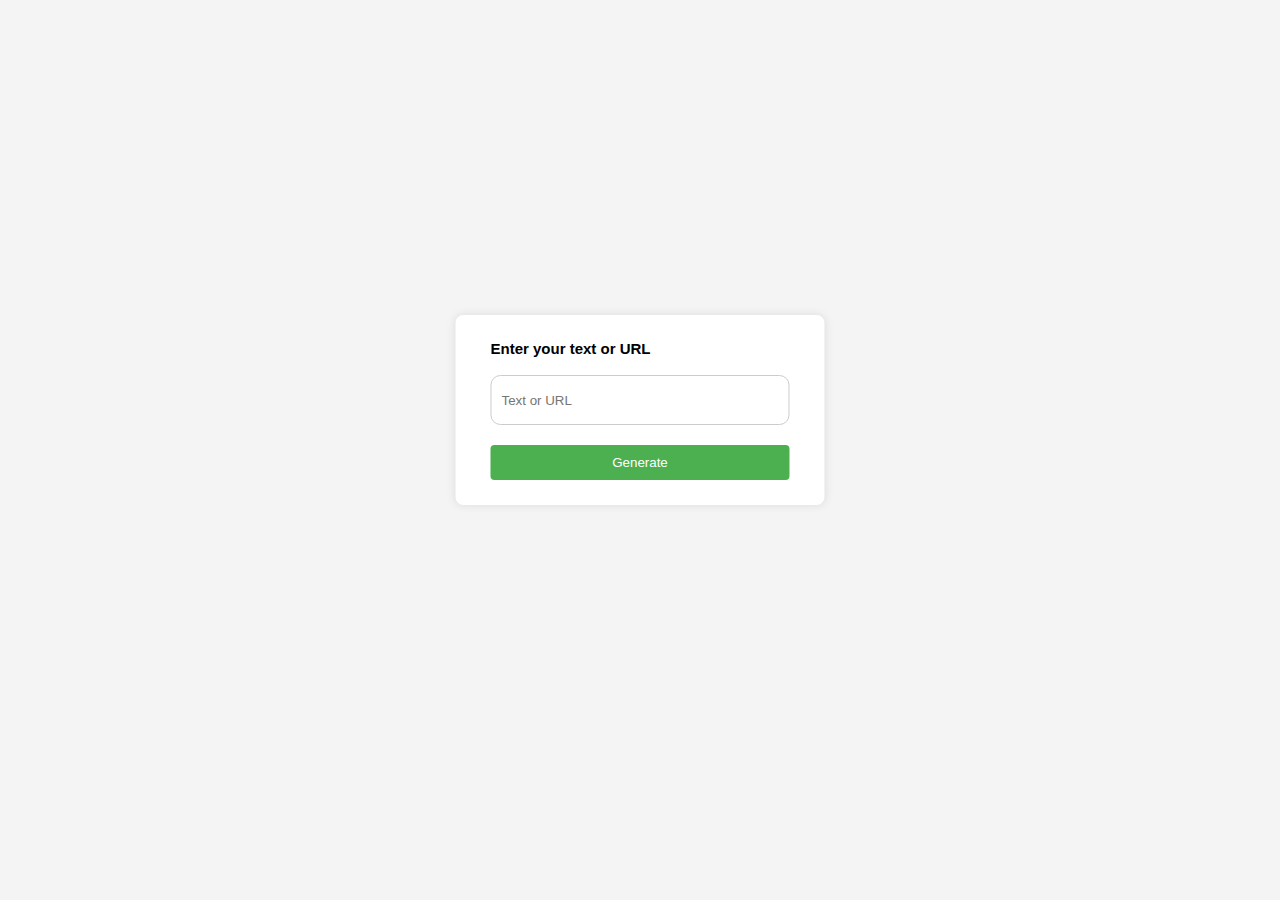
==== Basic QR Code Generator/index.html @ 10cbd03f "Starter Files Added" ====
<!DOCTYPE html>
<html lang="en">
  <head>
    <meta charset="UTF-8" />
    <meta name="viewport" content="width=device-width, initial-scale=1.0" />
    <title>QR Code Generator</title>
    <link rel="stylesheet" href="style.css" />
  </head>
  <body>
    <div class="container">
      <p>Enter your text or URL</p>
      <input type="text" placeholder="Text or URL" />
      <button>Generate</button>
    </div>
  </body>
</html>
---- Basic QR Code Generator/style.css ----
* {
  margin: 0;
  padding: 0;
  font-family: "Poppins", sans-serif;
  box-sizing: border-box;
}

body {
  background-color: #f4f4f4;
}

.container {
  max-width: 400px;
  margin: 50px auto;
  background-color: #fff;
  padding: 25px 35px;
  border-radius: 8px;
  box-shadow: 0 0 10px rgba(0, 0, 0, 0.1);
  position: absolute;
  top: 40%;
  left: 50%;
  transform: translate(-50%, -50%);
}

.container p {
  font-weight: 600;
  font-size: 15px;
  margin-bottom: 8px;
}

.container input {
  width: 100%;
  height: 50px;
  border: 1px solid #ccc;
  outline: 0;
  padding: 10px;
  margin: 10px 0 20px;
  border-radius: 10px;
}

button {
  width: 100%;
  padding: 10px 20px;
  background-color: #4caf50;
  color: #fff;
  border: none;
  border-radius: 4px;
  cursor: pointer;
  font-weight: 500;
}

button:hover {
  background-color: #45a049;
}
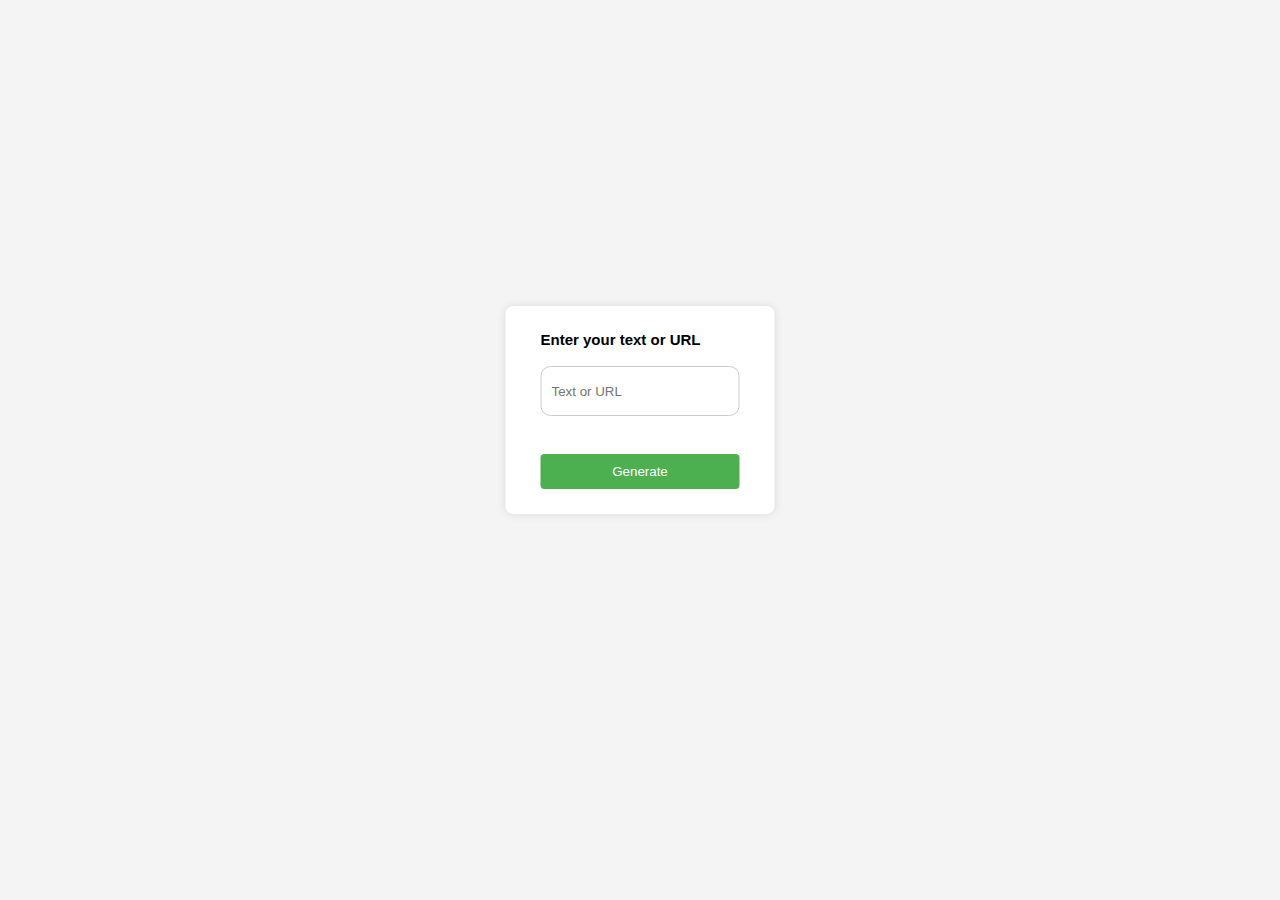
==== commit 05e38213: "Update index.html" ====
--- a/Basic QR Code Generator/index.html
+++ b/Basic QR Code Generator/index.html
@@ -9,8 +9,25 @@
   <body>
     <div class="container">
       <p>Enter your text or URL</p>
-      <input type="text" placeholder="Text or URL" />
-      <button>Generate</button>
+      <input type="text" placeholder="Text or URL" id="qrText" />
+
+      <div id="imgBox">
+        <img src="" id="qrImage" />
+      </div>
+      <button onclick="generateQR()">Generate</button>
     </div>
+
+    <script>
+      let imgBox = document.getElementById("imgBox");
+      let qrImage = document.getElementById("qrImage");
+      let qrText = document.getElementById("qrText");
+
+      function generateQR() {
+        qrImage.src =
+          " https://api.qrserver.com/v1/create-qr-code/?size=150x150&data=" +
+          qrText.value;
+        imgBox.classList.add("show-img");
+      }
+    </script>
   </body>
 </html>
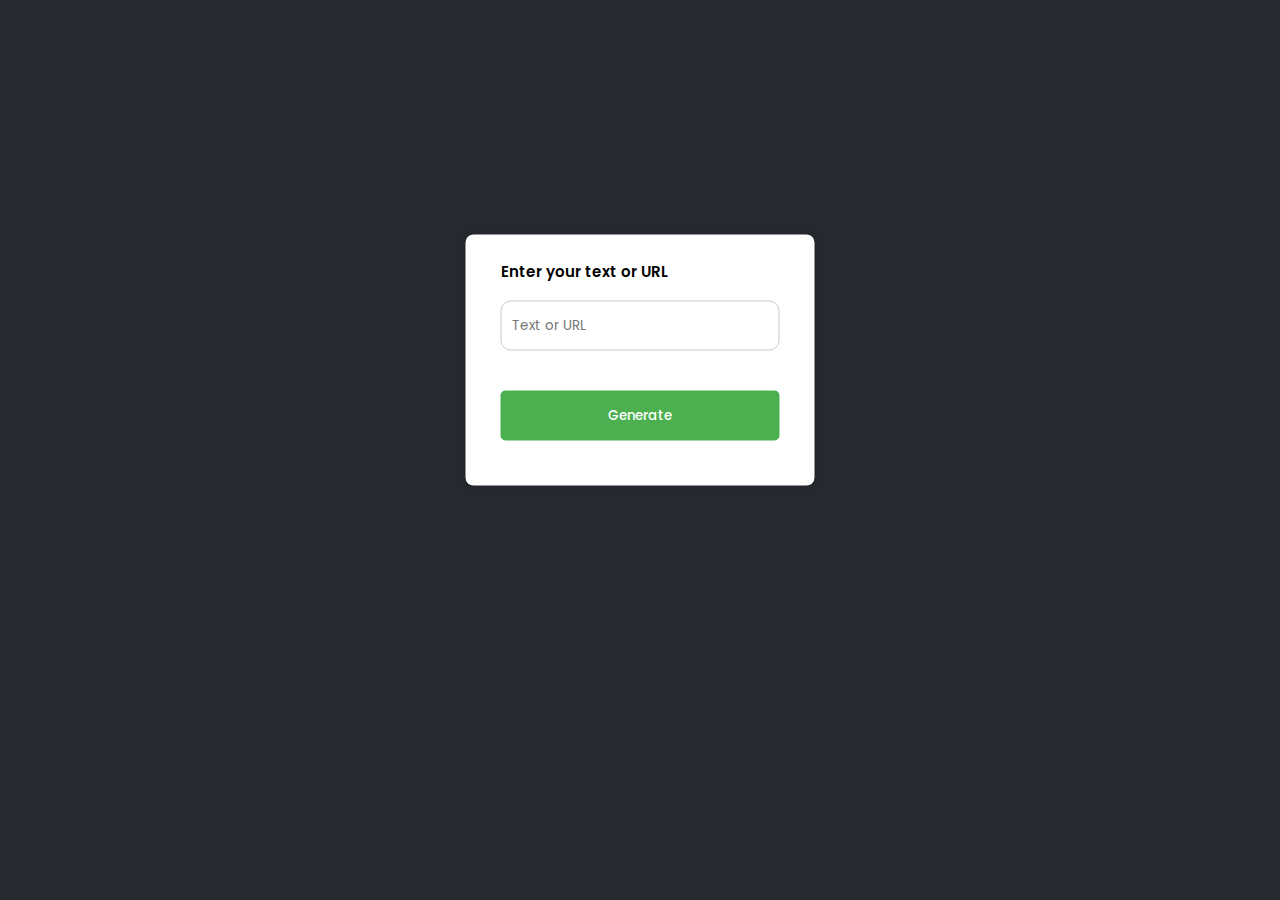
==== commit 0fe0fd85: "Project Done" ====
--- a/Basic QR Code Generator/index.html
+++ b/Basic QR Code Generator/index.html
@@ -12,22 +12,11 @@
       <input type="text" placeholder="Text or URL" id="qrText" />
 
       <div id="imgBox">
-        <img src="" id="qrImage" />
+        <img src="" id="qrImage" alt="QR Code" />
       </div>
       <button onclick="generateQR()">Generate</button>
     </div>
 
-    <script>
-      let imgBox = document.getElementById("imgBox");
-      let qrImage = document.getElementById("qrImage");
-      let qrText = document.getElementById("qrText");
-
-      function generateQR() {
-        qrImage.src =
-          " https://api.qrserver.com/v1/create-qr-code/?size=150x150&data=" +
-          qrText.value;
-        imgBox.classList.add("show-img");
-      }
-    </script>
+    <script src="script.js"></script>
   </body>
 </html>
--- a/Basic QR Code Generator/style.css
+++ b/Basic QR Code Generator/style.css
@@ -1,3 +1,5 @@
+@import url("https://fonts.googleapis.com/css2?family=Poppins:wght@300;400;500;600;700&display=swap");
+
 * {
   margin: 0;
   padding: 0;
@@ -6,12 +8,11 @@
 }
 
 body {
-  background-color: #f4f4f4;
+  background-color: #262a2f;
 }
 
 .container {
   max-width: 400px;
-  margin: 50px auto;
   background-color: #fff;
   padding: 25px 35px;
   border-radius: 8px;
@@ -38,17 +39,60 @@
   border-radius: 10px;
 }
 
-button {
+.container button {
   width: 100%;
-  padding: 10px 20px;
-  background-color: #4caf50;
-  color: #fff;
-  border: none;
-  border-radius: 4px;
+  height: 50px;
+  background: #4caf50;
+  color: white;
+  border: 0;
+  outline: 0;
+  border-radius: 5px;
   cursor: pointer;
+  margin: 20px 0;
   font-weight: 500;
 }
 
 button:hover {
   background-color: #45a049;
 }
+
+#imgBox {
+  width: 200px;
+  border-radius: 5px;
+  max-height: 0;
+  overflow: hidden;
+  transition: max-height 1s;
+}
+
+#imgBox img {
+  width: 100%;
+  padding: 10px;
+}
+
+#imgBox.show-img {
+  max-height: 300px;
+  margin: 10px auto;
+  border: 1px solid white;
+}
+
+.error {
+  animation: shake 0.1s linear 10;
+}
+
+@keyframes shake {
+  0% {
+    transform: translateX(0);
+  }
+  25% {
+    transform: translateX(-2px);
+  }
+  50% {
+    transform: translateX(0);
+  }
+  75% {
+    transform: translateX(2px);
+  }
+  100% {
+    transform: translateX(0);
+  }
+}
